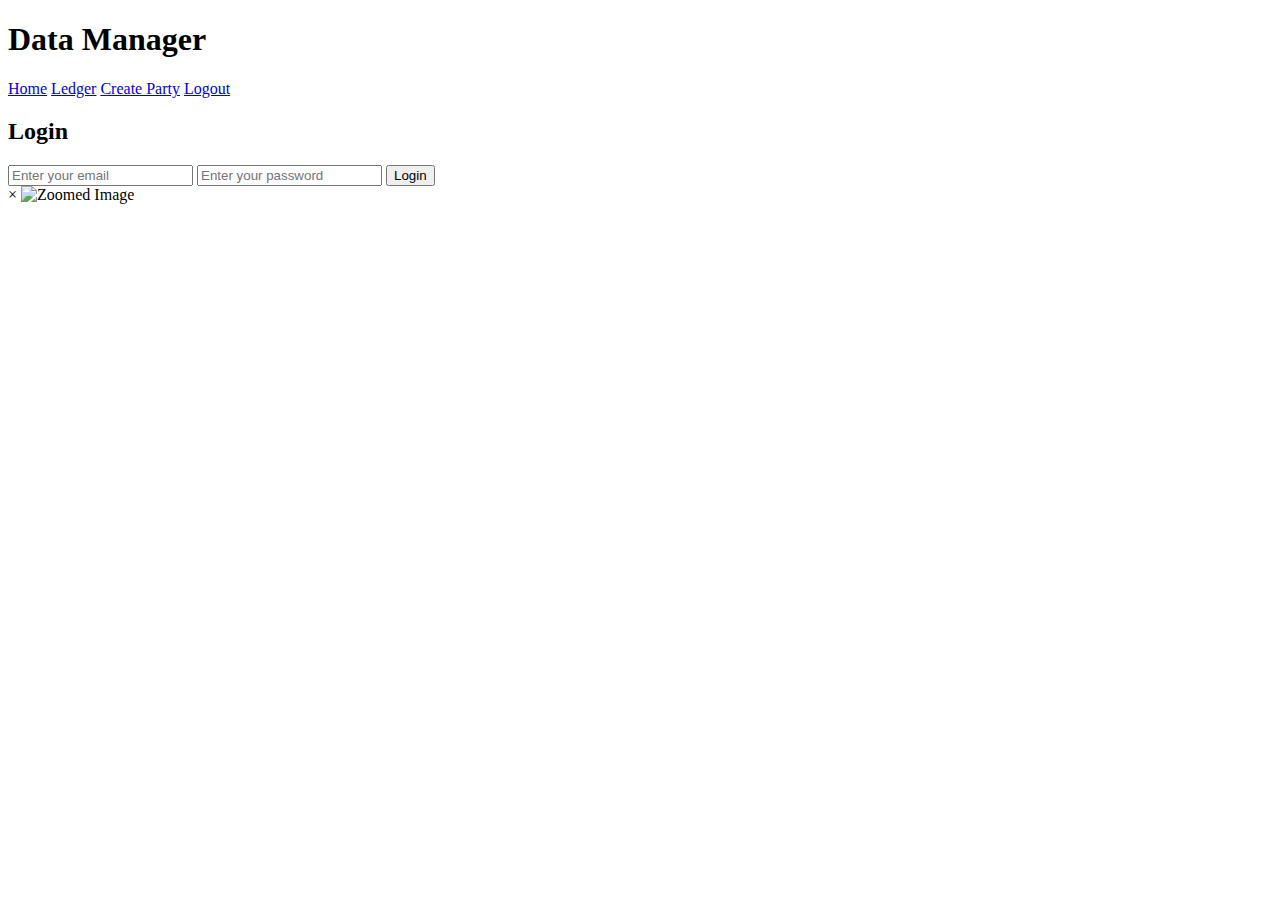
==== index.html @ c8d66a5c "first commit" ====
<!DOCTYPE html>
<html lang="en">
<head>
    <meta charset="UTF-8">
    <meta name="viewport" content="width=device-width, initial-scale=1.0">
    <title>Main Page</title>
    <link rel="stylesheet" href="style.css">
    <script src="https://cdn.jsdelivr.net/npm/xlsx/dist/xlsx.full.min.js"></script>
    <script src="https://cdn.jsdelivr.net/npm/@supabase/supabase-js@2"></script>
    <script src="app.js" defer></script>
</head>
<body>
    <header>
        <h1>Data Manager</h1>
        <nav>
            <a href="index.html">Home</a>
            <a href="ledger.html">Ledger</a>
            <a href="create-party.html">Create Party</a>
            <a href="#" id="logout-btn">Logout</a>
        </nav>
    </header>

    <main id="auth-section">
        <h2>Login</h2>
        <input type="email" id="email" placeholder="Enter your email" required>
        <input type="password" id="password" placeholder="Enter your password" required>
        <button id="login-btn">Login</button>
    </main>

    <main id="main-section" style="display: none;">
        <h2>Party Ledger Summary</h2>
        <table id="ledger-summary-table">
            <thead>
                <tr>
                    <th>Party Name</th>
                    <th>Contact No.</th>
                    <th>Balance</th>
                    <th>Add Entry</th>
                </tr>
            </thead>
            <tbody></tbody>
        </table>

        <h3>Add Entry</h3>
        <form id="add-entry-form">
            <label for="party-name">Party Name:</label>
            <input list="party-names" id="party-name" placeholder="Select or create new" required>
            <datalist id="party-names"></datalist>

            <label for="date">Date:</label>
            <input type="date" id="date" required>

            <label for="particulars">Particulars:</label>
            <input type="text" id="particulars" placeholder="Particulars" required>

            <label for="photo">Photo:</label>
            <input type="file" id="photo" accept="image/*">

            <label for="debit">Debit:</label>
            <input type="number" id="debit" min="0">

            <label for="credit">Credit:</label>
            <input type="number" id="credit" min="0">

            <button type="submit">Add Entry</button>
        </form>
    </main>

    <div id="lightbox" class="lightbox">
        <span id="lightbox-close" class="lightbox-close">&times;</span>
        <img id="lightbox-img" class="lightbox-img" src="" alt="Zoomed Image">
    </div>
</body>
</html>
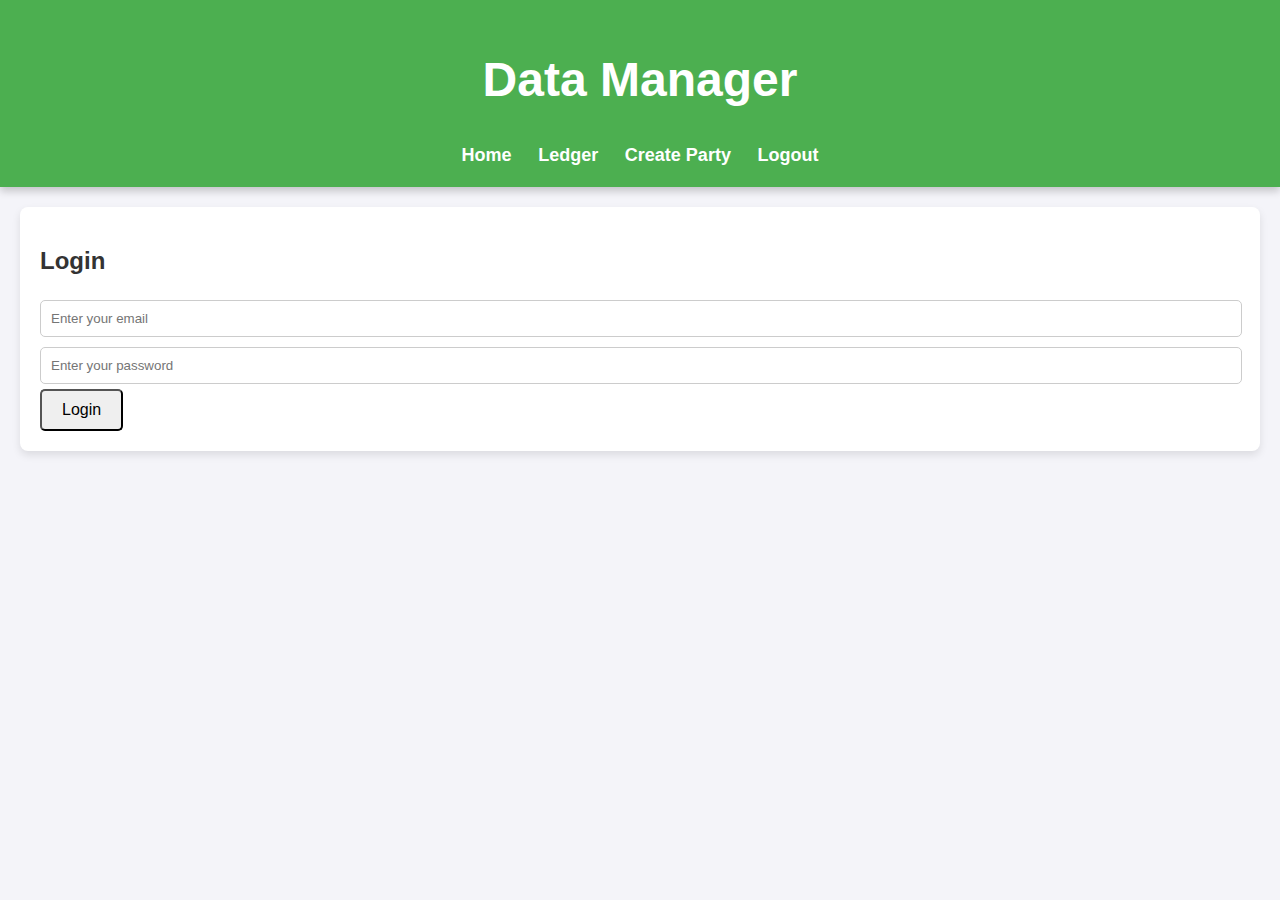
==== commit 7fdce708: "Update 1" ====
--- a/index.html
+++ b/index.html
@@ -7,6 +7,7 @@
     <link rel="stylesheet" href="style.css">
     <script src="https://cdn.jsdelivr.net/npm/xlsx/dist/xlsx.full.min.js"></script>
     <script src="https://cdn.jsdelivr.net/npm/@supabase/supabase-js@2"></script>
+    <link rel="stylesheet" href="style.css">
     <script src="app.js" defer></script>
 </head>
 <body>
--- a/style.css
+++ b/style.css
@@ -0,0 +1,231 @@
+/* General Styles */
+body {
+    font-family: 'Arial', sans-serif;
+    margin: 0;
+    padding: 0;
+    background-color: #f4f4f9;
+    color: #333;
+}
+
+/* Header */
+header {
+    background-color: #4CAF50;
+    color: white;
+    padding: 20px;
+    text-align: center;
+    font-size: 24px;
+    font-weight: bold;
+    box-shadow: 0 4px 8px rgba(0, 0, 0, 0.2);
+}
+
+header nav {
+    margin-top: 10px;
+}
+
+header nav a {
+    color: white;
+    text-decoration: none;
+    margin: 0 10px;
+    font-size: 18px;
+}
+
+header nav a:hover {
+    text-decoration: underline;
+}
+
+/* Main Section */
+main {
+    margin: 20px;
+    padding: 20px;
+    background-color: white;
+    box-shadow: 0 4px 8px rgba(0, 0, 0, 0.1);
+    border-radius: 8px;
+}
+
+/* Forms */
+form {
+    display: flex;
+    flex-direction: column;
+    gap: 15px;
+    max-width: 500px;
+    margin: auto;
+}
+
+form label {
+    font-weight: bold;
+}
+
+form input, form select, form textarea, form button {
+    padding: 10px;
+    font-size: 16px;
+    border: 1px solid #ccc;
+    border-radius: 5px;
+}
+
+form input:focus, form select:focus, form textarea:focus {
+    border-color: #4CAF50;
+    outline: none;
+    box-shadow: 0 0 5px rgba(76, 175, 80, 0.5);
+}
+
+form button {
+    background-color: #4CAF50;
+    color: white;
+    border: none;
+    cursor: pointer;
+    font-weight: bold;
+}
+
+form button:hover {
+    background-color: #45a049;
+}
+
+/* Tables */
+table {
+    width: 100%;
+    border-collapse: collapse;
+    margin: 20px 0;
+    font-size: 16px;
+    text-align: left;
+}
+
+table thead {
+    background-color: #4CAF50;
+    color: white;
+}
+
+table thead th {
+    padding: 10px;
+}
+
+table tbody tr:nth-child(odd) {
+    background-color: #f9f9f9;
+}
+
+table tbody tr:nth-child(even) {
+    background-color: #f4f4f9;
+}
+
+table tbody td {
+    padding: 10px;
+    border-bottom: 1px solid #ddd;
+}
+
+table tbody tr:hover {
+    background-color: #f1f1f1;
+}
+
+/* Buttons in Tables */
+table tbody td button {
+    padding: 5px 10px;
+    font-size: 14px;
+    border: none;
+    border-radius: 4px;
+    cursor: pointer;
+    color: white;
+}
+
+table tbody td button:hover {
+    opacity: 0.8;
+}
+
+table tbody td button.edit-btn {
+    background-color: #ff9800;
+}
+
+table tbody td button.archive-btn {
+    background-color: #f44336;
+}
+
+table tbody td button.view-btn {
+    background-color: #4CAF50;
+}
+
+/* Lightbox */
+.lightbox {
+    display: none;
+    position: fixed;
+    z-index: 1000;
+    top: 0;
+    left: 0;
+    width: 100%;
+    height: 100%;
+    background-color: rgba(0, 0, 0, 0.8);
+    justify-content: center;
+    align-items: center;
+}
+
+.lightbox-img {
+    max-width: 90%;
+    max-height: 90%;
+    border: 5px solid white;
+    border-radius: 10px;
+    box-shadow: 0 4px 10px rgba(0, 0, 0, 0.5);
+}
+
+.lightbox-close {
+    position: absolute;
+    top: 20px;
+    right: 30px;
+    color: white;
+    font-size: 40px;
+    font-weight: bold;
+    cursor: pointer;
+    user-select: none;
+}
+
+.lightbox-close:hover {
+    color: red;
+}
+
+/* Buttons */
+button {
+    font-size: 16px;
+    padding: 10px 20px;
+    border-radius: 5px;
+    cursor: pointer;
+    transition: background-color 0.3s;
+}
+
+button:hover {
+    opacity: 0.9;
+}
+
+button:disabled {
+    background-color: #ccc;
+    cursor: not-allowed;
+}
+
+/* Inputs and Textareas */
+input[type="text"], input[type="email"], input[type="password"], input[type="number"], input[type="date"], textarea {
+    width: calc(100% - 20px);
+    padding: 10px;
+    margin: 5px 0;
+    border: 1px solid #ccc;
+    border-radius: 5px;
+}
+
+/* Search Bar */
+#search {
+    padding: 10px;
+    font-size: 16px;
+    border: 1px solid #ccc;
+    border-radius: 5px;
+    width: 100%;
+    margin-bottom: 20px;
+    outline: none;
+}
+
+#search:focus {
+    border-color: #4CAF50;
+    box-shadow: 0 0 5px rgba(76, 175, 80, 0.5);
+}
+
+/* Footer */
+footer {
+    text-align: center;
+    padding: 10px;
+    background-color: #4CAF50;
+    color: white;
+    margin-top: 20px;
+}
--- a/style.css
+++ b/style.css
@@ -0,0 +1,231 @@
+/* General Styles */
+body {
+    font-family: 'Arial', sans-serif;
+    margin: 0;
+    padding: 0;
+    background-color: #f4f4f9;
+    color: #333;
+}
+
+/* Header */
+header {
+    background-color: #4CAF50;
+    color: white;
+    padding: 20px;
+    text-align: center;
+    font-size: 24px;
+    font-weight: bold;
+    box-shadow: 0 4px 8px rgba(0, 0, 0, 0.2);
+}
+
+header nav {
+    margin-top: 10px;
+}
+
+header nav a {
+    color: white;
+    text-decoration: none;
+    margin: 0 10px;
+    font-size: 18px;
+}
+
+header nav a:hover {
+    text-decoration: underline;
+}
+
+/* Main Section */
+main {
+    margin: 20px;
+    padding: 20px;
+    background-color: white;
+    box-shadow: 0 4px 8px rgba(0, 0, 0, 0.1);
+    border-radius: 8px;
+}
+
+/* Forms */
+form {
+    display: flex;
+    flex-direction: column;
+    gap: 15px;
+    max-width: 500px;
+    margin: auto;
+}
+
+form label {
+    font-weight: bold;
+}
+
+form input, form select, form textarea, form button {
+    padding: 10px;
+    font-size: 16px;
+    border: 1px solid #ccc;
+    border-radius: 5px;
+}
+
+form input:focus, form select:focus, form textarea:focus {
+    border-color: #4CAF50;
+    outline: none;
+    box-shadow: 0 0 5px rgba(76, 175, 80, 0.5);
+}
+
+form button {
+    background-color: #4CAF50;
+    color: white;
+    border: none;
+    cursor: pointer;
+    font-weight: bold;
+}
+
+form button:hover {
+    background-color: #45a049;
+}
+
+/* Tables */
+table {
+    width: 100%;
+    border-collapse: collapse;
+    margin: 20px 0;
+    font-size: 16px;
+    text-align: left;
+}
+
+table thead {
+    background-color: #4CAF50;
+    color: white;
+}
+
+table thead th {
+    padding: 10px;
+}
+
+table tbody tr:nth-child(odd) {
+    background-color: #f9f9f9;
+}
+
+table tbody tr:nth-child(even) {
+    background-color: #f4f4f9;
+}
+
+table tbody td {
+    padding: 10px;
+    border-bottom: 1px solid #ddd;
+}
+
+table tbody tr:hover {
+    background-color: #f1f1f1;
+}
+
+/* Buttons in Tables */
+table tbody td button {
+    padding: 5px 10px;
+    font-size: 14px;
+    border: none;
+    border-radius: 4px;
+    cursor: pointer;
+    color: white;
+}
+
+table tbody td button:hover {
+    opacity: 0.8;
+}
+
+table tbody td button.edit-btn {
+    background-color: #ff9800;
+}
+
+table tbody td button.archive-btn {
+    background-color: #f44336;
+}
+
+table tbody td button.view-btn {
+    background-color: #4CAF50;
+}
+
+/* Lightbox */
+.lightbox {
+    display: none;
+    position: fixed;
+    z-index: 1000;
+    top: 0;
+    left: 0;
+    width: 100%;
+    height: 100%;
+    background-color: rgba(0, 0, 0, 0.8);
+    justify-content: center;
+    align-items: center;
+}
+
+.lightbox-img {
+    max-width: 90%;
+    max-height: 90%;
+    border: 5px solid white;
+    border-radius: 10px;
+    box-shadow: 0 4px 10px rgba(0, 0, 0, 0.5);
+}
+
+.lightbox-close {
+    position: absolute;
+    top: 20px;
+    right: 30px;
+    color: white;
+    font-size: 40px;
+    font-weight: bold;
+    cursor: pointer;
+    user-select: none;
+}
+
+.lightbox-close:hover {
+    color: red;
+}
+
+/* Buttons */
+button {
+    font-size: 16px;
+    padding: 10px 20px;
+    border-radius: 5px;
+    cursor: pointer;
+    transition: background-color 0.3s;
+}
+
+button:hover {
+    opacity: 0.9;
+}
+
+button:disabled {
+    background-color: #ccc;
+    cursor: not-allowed;
+}
+
+/* Inputs and Textareas */
+input[type="text"], input[type="email"], input[type="password"], input[type="number"], input[type="date"], textarea {
+    width: calc(100% - 20px);
+    padding: 10px;
+    margin: 5px 0;
+    border: 1px solid #ccc;
+    border-radius: 5px;
+}
+
+/* Search Bar */
+#search {
+    padding: 10px;
+    font-size: 16px;
+    border: 1px solid #ccc;
+    border-radius: 5px;
+    width: 100%;
+    margin-bottom: 20px;
+    outline: none;
+}
+
+#search:focus {
+    border-color: #4CAF50;
+    box-shadow: 0 0 5px rgba(76, 175, 80, 0.5);
+}
+
+/* Footer */
+footer {
+    text-align: center;
+    padding: 10px;
+    background-color: #4CAF50;
+    color: white;
+    margin-top: 20px;
+}
